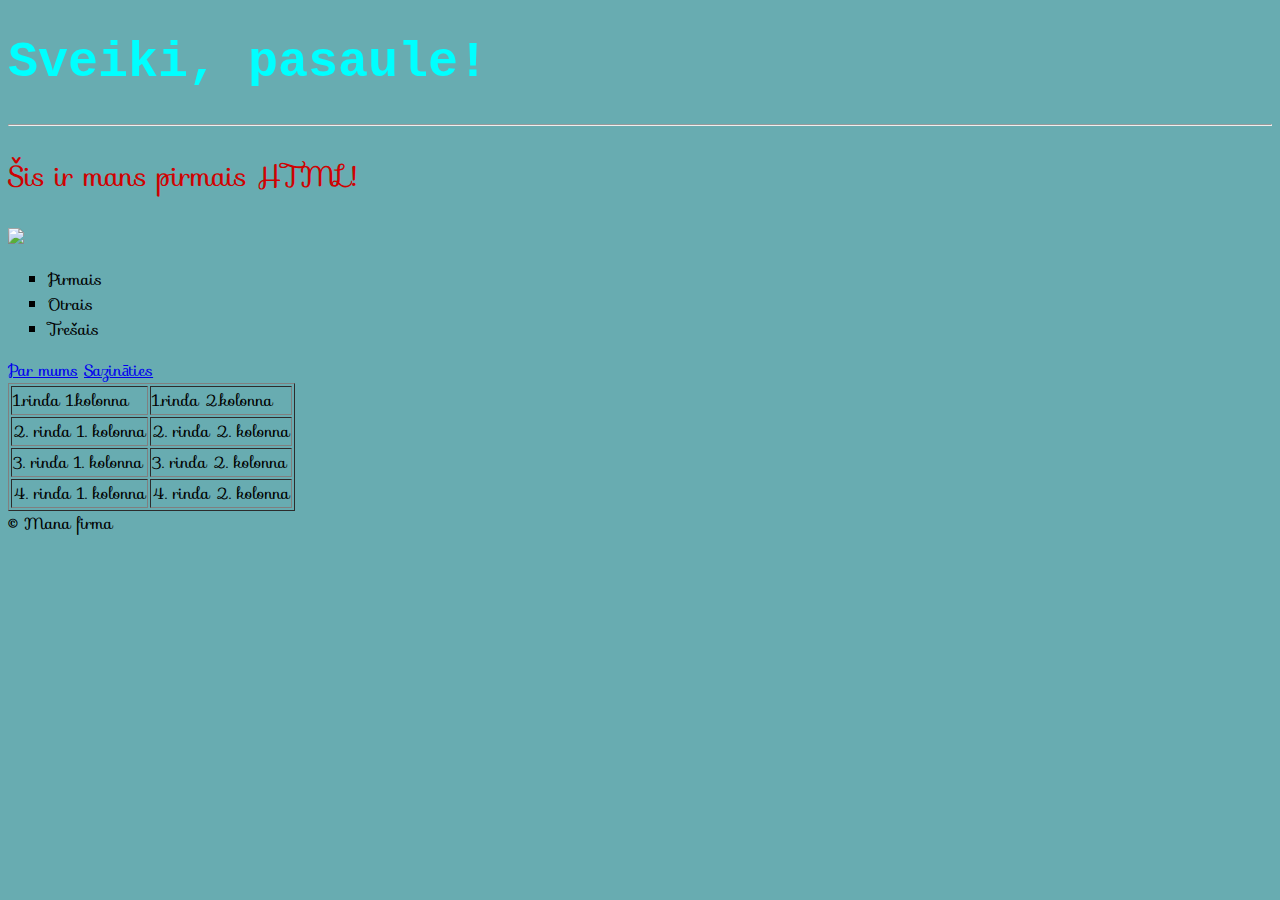
==== index.html @ 45c7d0db "Initial commit" ====
<!DOCTYPE html>
<html>

<head>
  <meta charset="utf-8">
  <meta name="viewport" content="width=device-width">
  <title>replit</title>
  <link href="style.css" rel="stylesheet" type="text/css" />
  <link rel="stylesheet" href="https://fonts.googleapis.com/css?family=Sofia"> <!--linka uz google fontu...man neaizgāja-->
  
</head>

<body>
  <header> <!-- galvene -->
  <h1>Sveiki, pasaule!</h1>
  </header>
  <hr>
  <main><!-- saturs jeb bodt,skelets -->
    
  <section id="saturs"><!-- sekcijas identificēšana???????? -->
  <p>Šis ir mans pirmais HTML!</p>
  <img src="bilde.jpg" width="200px">
  <br>
  <ul type="square">
    <li>Pirmais</li>
    <li>Otrais</li>
    <li>Trešais</li>
  </ul>
  <a href="par_mums.html">Par mums</a>
  <a href="kontakti.html">Sazināties</a>
  </section>
    
  <section id="tabula"><!-- sekcijas identificēšana???????? -->
  <table border="1">
    <tr>
      <td>1.rinda 1.kolonna</td>
      <td>1.rinda 2.kolonna</td>
    </tr>
    <tr>
      <td>2. rinda 1. kolonna</td>
      <td>2. rinda 2. kolonna</td>
    </tr>
    <tr>
      <td>3. rinda 1. kolonna</td>
      <td>3. rinda 2. kolonna</td>
    </tr>
    <tr>
      <td>4. rinda 1. kolonna</td>
      <td>4. rinda 2. kolonna</td>
    </tr>
  </table>
  </section>
  </main>
  <footer>&copy; Mana firma</footer><!--kājene -->
  <script src="script.js"></script>
</body>

</html>
---- style.css ----
html {
  height: 100%;
  width: 100%;
}

body {
  background-color: #68acb1;
  font-family: "Sofia";
}

/* komentārs css fona krāsa*/
/*selektors*/
h1 {
  color: aqua;
  /*krāsa*/
  font-family: 'Courier New', Courier, monospace;
  font-size: 50px;
  /*izmērs*/
}

p {
  color: #cf0202;
  /*rindkopas krāsa*/
  font-size: 28px;
}
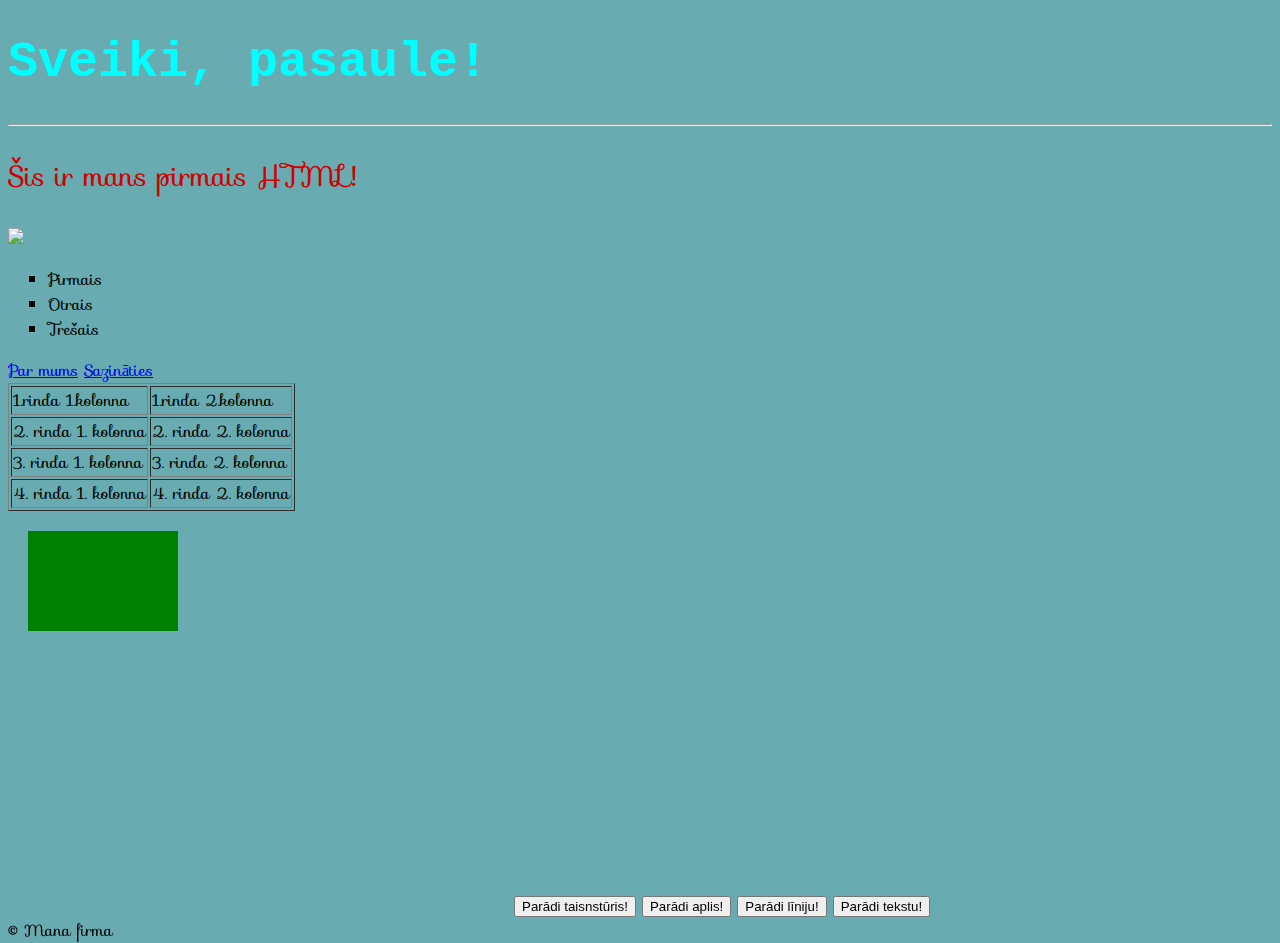
==== commit 1e178e63: "Canva un JS funkcijas" ====
--- a/index.html
+++ b/index.html
@@ -50,6 +50,13 @@
     </tr>
   </table>
   </section>
+    <section id="canva"> <!--canvas sekcija lai varetu zimet-->
+<canvas id="zimejums" width="500" height="400"></canvas>
+      <button onclick="taisnstūris()">Parādi taisnstūris!</button>
+      <button onclick="aplis()">Parādi aplis!</button>
+       <button onclick="līnija()">Parādi līniju!</button>
+      <button onclick="teksts()">Parādi tekstu!</button>
+    </section>
   </main>
   <footer>&copy; Mana firma</footer><!--kājene -->
   <script src="script.js"></script>
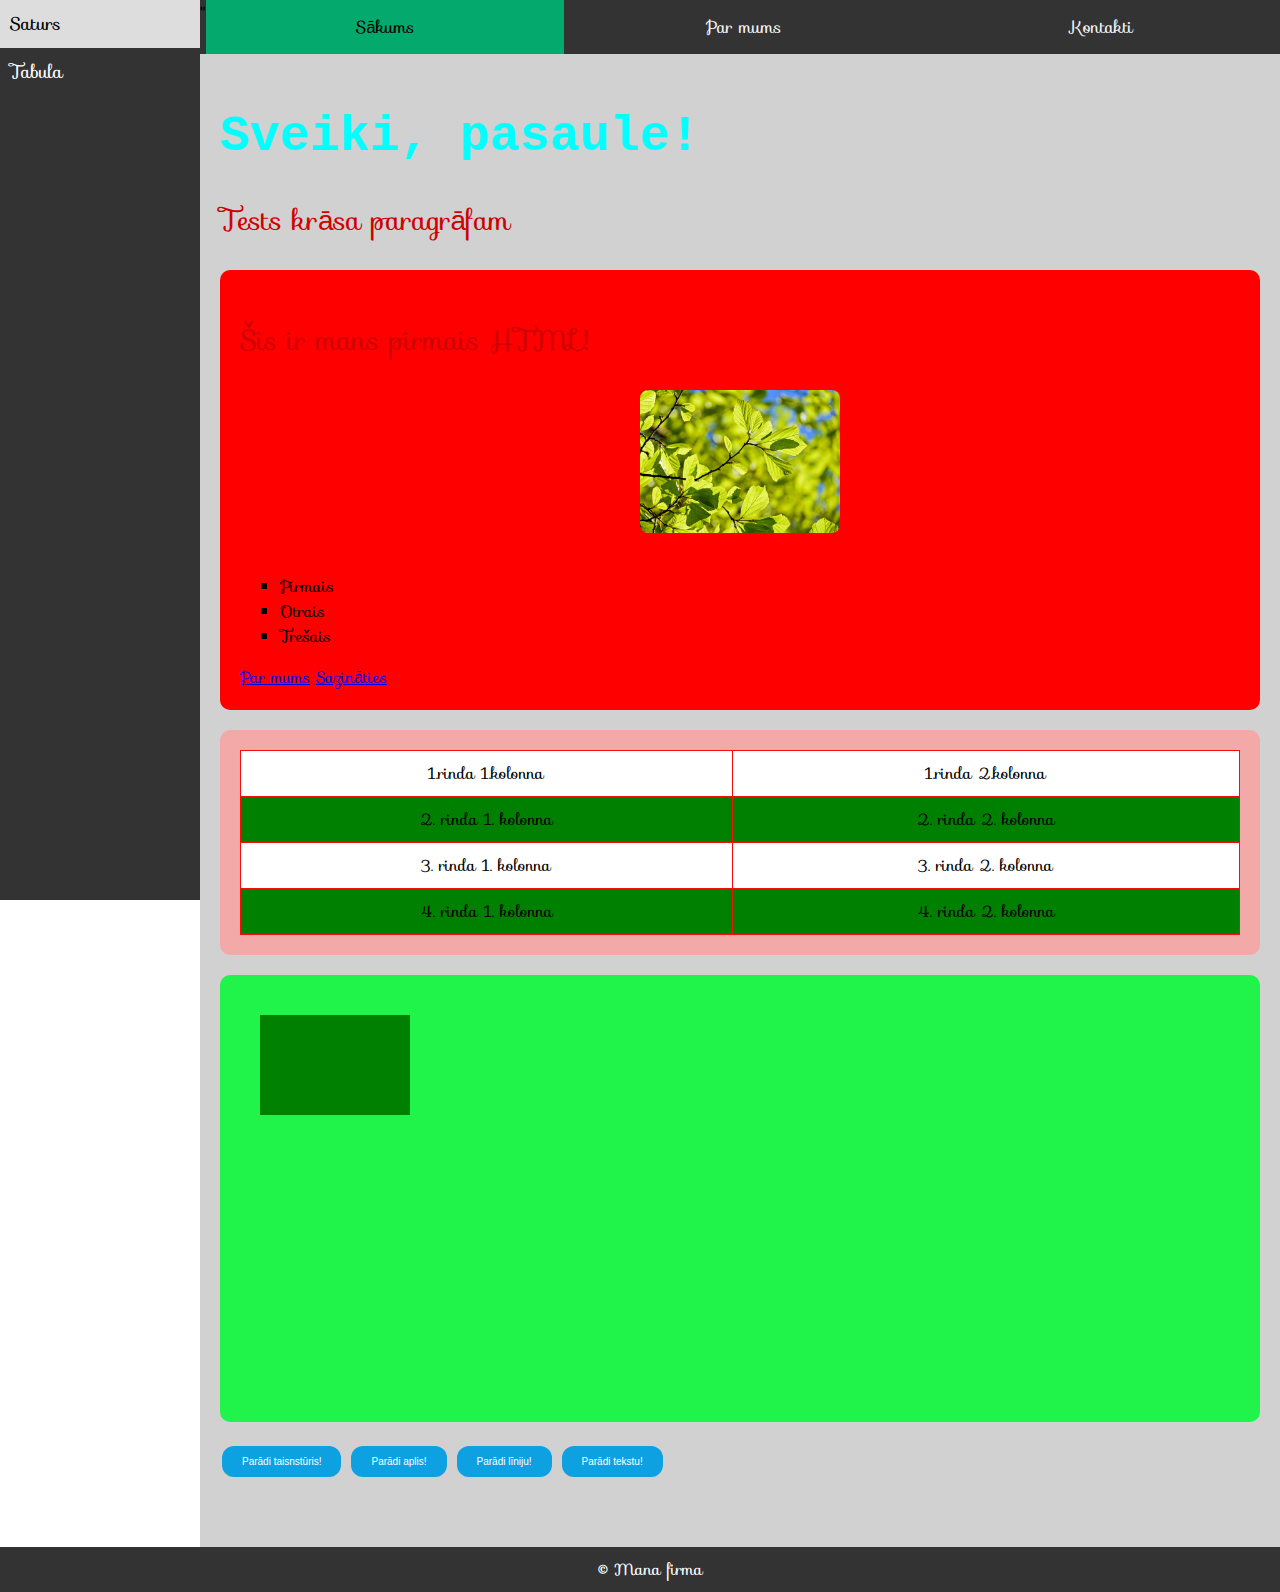
==== commit 59f9ce85: "Stilizēta lapa" ====
--- a/index.html
+++ b/index.html
@@ -12,14 +12,23 @@
 
 <body>
   <header> <!-- galvene -->
-  <h1>Sveiki, pasaule!</h1>
+        <nav class="topnav">" <!--navigācija klasei-->
+          <a href="index.html" class="active">Sākums</a> <!-- class active =paredzu ka tur būs cita fona klāsa, lai viņš atšķirtos no citiem= -->
+          <a href="par_mums.html">Par mums</a>
+          <a href="kontakti.html">Kontakti</a>
+        </nav>  
+  
   </header>
-  <hr>
+       <aside class="sidebar"> <!--iekšējā atsauce no sekcijas līdz sekcijai = sāanu josla-->
+         <a href="#saturs">Saturs</a> <!--slidbar opcija-->
+         <A href="#tabula">Tabula</a>
+         </aside>
   <main><!-- saturs jeb bodt,skelets -->
-    
+    <h1>Sveiki, pasaule!</h1>
+    <p>Tests krāsa paragrāfam</p>
   <section id="saturs"><!-- sekcijas identificēšana???????? -->
   <p>Šis ir mans pirmais HTML!</p>
-  <img src="bilde.jpg" width="200px">
+  <img src="oak.jpg" width="200px">
   <br>
   <ul type="square">
     <li>Pirmais</li>
@@ -52,11 +61,12 @@
   </section>
     <section id="canva"> <!--canvas sekcija lai varetu zimet-->
 <canvas id="zimejums" width="500" height="400"></canvas>
-      <button onclick="taisnstūris()">Parādi taisnstūris!</button>
-      <button onclick="aplis()">Parādi aplis!</button>
-       <button onclick="līnija()">Parādi līniju!</button>
-      <button onclick="teksts()">Parādi tekstu!</button>
+     
     </section>
+    <button onclick="taisnstūris()">Parādi taisnstūris!</button>
+    <button onclick="aplis()">Parādi aplis!</button>
+     <button onclick="līnija()">Parādi līniju!</button>
+    <button onclick="teksts()">Parādi tekstu!</button>
   </main>
   <footer>&copy; Mana firma</footer><!--kājene -->
   <script src="script.js"></script>
--- a/style.css
+++ b/style.css
@@ -1,12 +1,101 @@
-html {
+html, body {
   height: 100%;
   width: 100%;
+  margin: 0;
+  padding: 0;
+  width: 100%;
+  font-family: "Sofia", sans-serif;";
+  background-color: #ea8a8a; 
 }
 
-body {
-  background-color: #68acb1;
-  font-family: "Sofia";
+
+.topnav {  /*.topnav atsauce uz klasi*/
+  overflow: hidden; /*paslēps pārlieku lielo informāciju*/
+  background-color: #333; /*fona krāsa*/
+  margin-top: 0px;
+  display: flex;   /*izkārtojuma veids konteineriem 17-18 rinda*/
+  justify-content: space-around;
+  margin-left: 200px;/*sāna joslas platums*/
 }
+
+.topnav a {
+  flex: 1; /*teksts izkārtojas vienādi*/
+  display: flex;
+  justify-content: center;
+  align-items: center; /*a vērtības iecentrēt lodziņā*/
+  float: left; /*novietojums*/
+  color: #f2f2f2; /*krāsa*/
+  text-align: center; /*centrēšana*/
+  padding: 14px 16px; /*pogas platums augstums*/
+  text-decoration: none; /*noņem pasvītrojumu*/
+  font-size: 17px; /*fonta izmērs*/ 
+}
+
+.topnav a:hover { /*navigācijas klases selektors, kad kursors uz pogas parādās kādas izmaiņās uzliekam kursoru*/
+  background-color: #ddd; /*fona krāsa*/
+color: black; 
+}  
+
+.topnav a.active { /*navigācijas klases selektors, kad uzspiests*/
+background-color: #04AA6D; /*fona krāsa*/;
+color: black;
+}
+
+.sidebar { /*sāna josla*/
+height: 100%;
+  width: 200px;
+  position: fixed;
+  top: 0;
+  left: 0;
+  background-color: #333; 
+}
+.sidebar a { /*sāna joslas opcijas uzliekot kursoru*/
+padding: 10px;
+  text-decoration: none; /*noņemt pasvītrojumu*/
+font-size: 18px;
+  color: white;
+  display: block; /*blokos katru savā rindā sākums un tabula*/
+}
+
+.sidebar a:hover  {
+background-color: #ddd;
+  color: black;
+}
+main {/*tipveida selektors main un footer viss galvenais saturs pabīdas par 200px un atkāpe 20px*/
+margin-left: 200px;
+padding: 20px;
+  background-color: #d1d1d1;;
+  } 
+footer {
+background-color: #333;
+color: white;
+  text-align: center;
+  padding: 10px;
+  position: flixed;
+  bottom: 0;
+  width: 100%; /*paņem atlikušo platumu*/
+}
+
+button {
+background-color: #0ea1e1;
+color: white;
+ border: none; 
+  padding: 10px 20px; /*vienādas atstarpes*/
+  text-align: center;
+  text-decoration: none; /*nav pasvītrojums vai kāds stils*/
+  display: inline-block; /*novietojums*/
+  cursor: pointer; /*pirkstiņš uzliekot virsū*/
+  font-size: 10px;
+  margin: 4px 2px;
+  margin-bottom: 50px;
+  transition: background-color 0.3s ease; /*pārvietojums*/
+  border-radius: 12px;
+}
+  button:hover { /*kad uzliek kursoru uz pogas*/
+background-color: #6fc7ec;
+    color: #cd5656;
+  }
+
 
 /* komentārs css fona krāsa*/
 /*selektors*/
@@ -22,4 +111,50 @@
   color: #cf0202;
   /*rindkopas krāsa*/
   font-size: 28px;
+}
+
+#saturs { /*uz id atsaucas #nosaukums*/
+background-color: red;
+  padding: 20px;
+  border-radius: 10px;
+  margin-bottom: 20px;  
+}  
+
+#saturs p {
+color: yellow
+  font-size: 30px;
+}
+
+#saturs img {
+display: block;
+  border-radius: 8px;
+  margin: 0 auto; 
+}
+
+#tabula {
+background-color: #f4a9a9;
+  padding: 20px;
+  border-radius: 10px;
+  margin-bottom: 20px;
+}
+#canva {
+  background-color: #20f34a;
+  padding: 20px;
+  border-radius: 10px;
+  margin-bottom: 20px;
+}
+
+#tabula table {
+  width: 100%;
+  border-collapse: collapse; /* apmales veids, lai 1 līnija*/
+  background-color: white;
+}
+#tabula td { /*tabulas kolonnas*/
+padding: 10px;
+  border: 1px solid #f80d0d;
+  text-align: center;
+}
+
+#tabula tr:nth-child(even){ /*nepāra rindas izkrāso #tabula tr:nth-child(1) tikai 1 kolonnu #tabula tr:nth-child(2) 2rinda*/
+background-color: green;
 }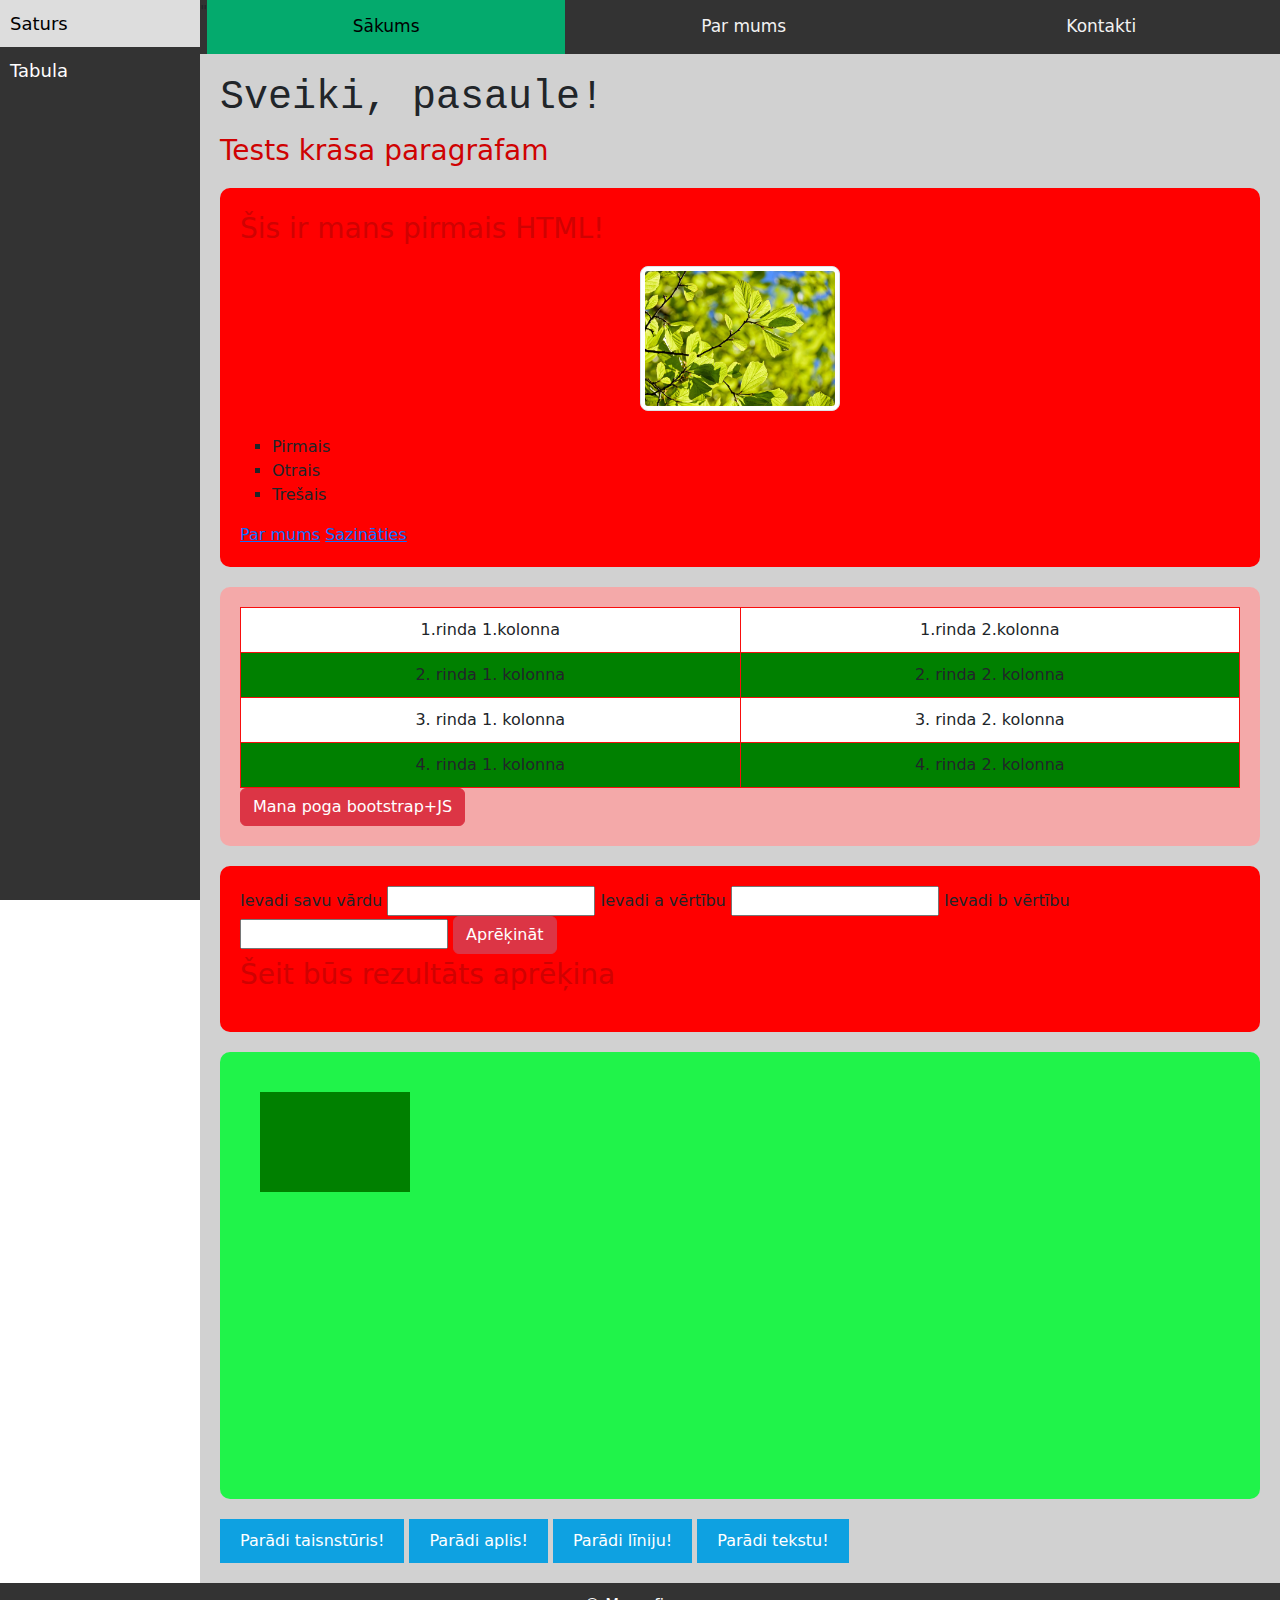
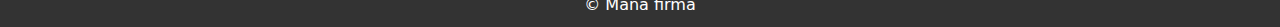
==== commit da6f7d7d: "Js aprēķini ar ievadlaukiem un izvadlauks ar apvienotajām atbildēm" ====
--- a/index.html
+++ b/index.html
@@ -6,7 +6,8 @@
   <meta name="viewport" content="width=device-width">
   <title>replit</title>
   <link href="style.css" rel="stylesheet" type="text/css" />
-  <link rel="stylesheet" href="https://fonts.googleapis.com/css?family=Sofia"> <!--linka uz google fontu...man neaizgāja-->
+  <link rel="stylesheet" href="https://fonts.googleapis.com/css?family=Sofia"> <!--linka uz google fontu...-->
+  <link href="https://cdn.jsdelivr.net/npm/bootstrap@5.3.3/dist/css/bootstrap.min.css" rel="stylesheet" integrity="sha384-QWTKZyjpPEjISv5WaRU9OFeRpok6YctnYmDr5pNlyT2bRjXh0JMhjY6hW+ALEwIH" crossorigin="anonymous"> <!--lai iekļautu ārējo css no bootstrap un viņu pievieno head, izmantojot bootsrap dokumentāciju, varam apstrādāt konkrētus html dizaina tagus-->
   
 </head>
 
@@ -28,7 +29,7 @@
     <p>Tests krāsa paragrāfam</p>
   <section id="saturs"><!-- sekcijas identificēšana???????? -->
   <p>Šis ir mans pirmais HTML!</p>
-  <img src="oak.jpg" width="200px">
+  <img src="oak.jpg" class="img-thumbnail" alt="Cinque Terre"width="200px">
   <br>
   <ul type="square">
     <li>Pirmais</li>
@@ -58,7 +59,22 @@
       <td>4. rinda 2. kolonna</td>
     </tr>
   </table>
+    <button type="button" class="btn btn-danger" onclick="aprekins()">Mana poga bootstrap+JS</button><!--liste ar bootstrap un JS consule-->
   </section>
+    
+    <section id="saturs"> <!--Pogas sasaiste ar JS aprēķiniem ar jau esošu ID-->
+      <label for="a">Ievadi savu vārdu</label>
+      <input type="text" id="vards" name ="vards">
+      <label for="a">Ievadi a vērtību</label>
+      <input type="number" id="a">
+      <label for="b">Ievadi b vērtību</label>
+      <input type="number" id="b">
+      <button type="button" class="btn btn-danger" onclick="aprekins()">Aprēķināt</button><!--liste ar bootstrap un JS-->
+      <p id="rezultats">Šeit būs rezultāts aprēķina</p>
+      
+      
+    </section>
+    
     <section id="canva"> <!--canvas sekcija lai varetu zimet-->
 <canvas id="zimejums" width="500" height="400"></canvas>
      
--- a/style.css
+++ b/style.css
@@ -155,6 +155,6 @@
   text-align: center;
 }
 
-#tabula tr:nth-child(even){ /*nepāra rindas izkrāso #tabula tr:nth-child(1) tikai 1 kolonnu #tabula tr:nth-child(2) 2rinda*/
+#tabula tr:nth-child(even){ /*nepāra rindas izkrāso #tabula tr:nth-child(1) tikai 1 kolonnu #tabula tr:nth-child(2) 2rinda odd(nepāra)*/
 background-color: green;
 }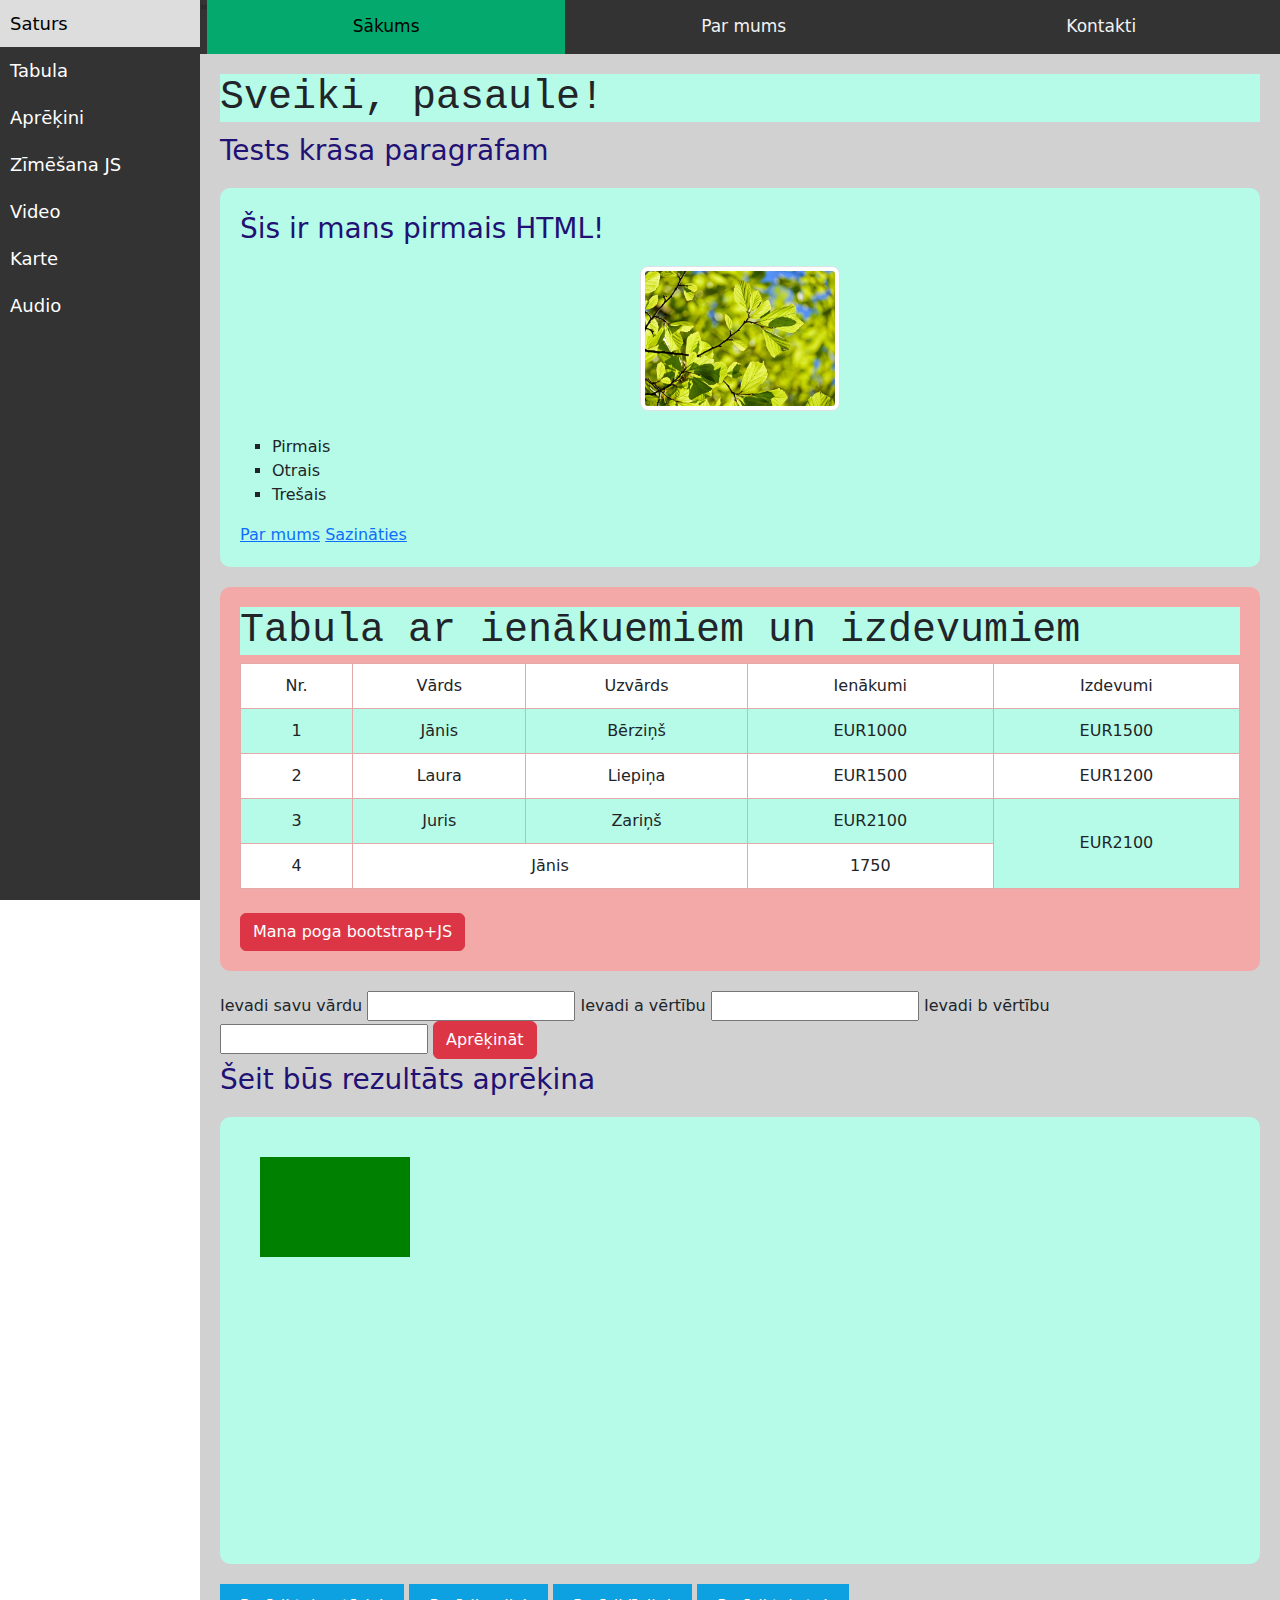
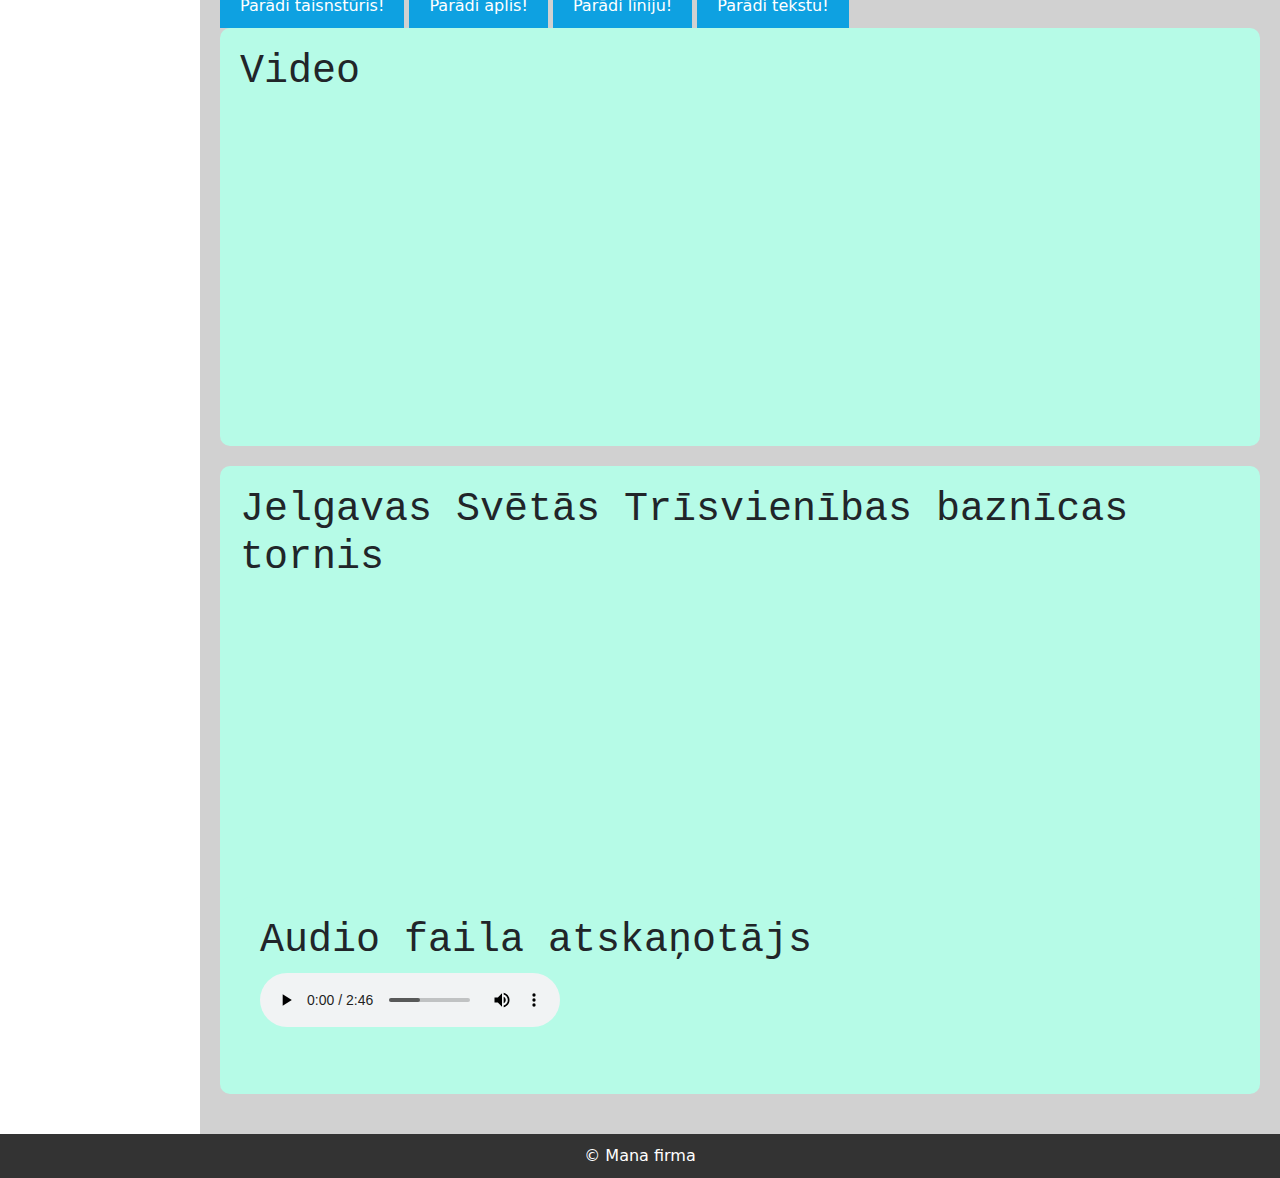
==== commit 47a91b9b: "Video, tabulas papildināšana, kartes ievietošana, audio atskanotājs, navigācijas pogu papildināšana" ====
--- a/index.html
+++ b/index.html
@@ -23,6 +23,11 @@
        <aside class="sidebar"> <!--iekšējā atsauce no sekcijas līdz sekcijai = sāanu josla-->
          <a href="#saturs">Saturs</a> <!--slidbar opcija-->
          <A href="#tabula">Tabula</a>
+         <A href="#aprekini">Aprēķini</a>
+         <A href="#zimejums">Zīmēšana JS</a>
+          <A href="#video">Video</a>
+         <A href="#karte">Karte</a>
+         <A href="#audio">Audio</a>
          </aside>
   <main><!-- saturs jeb bodt,skelets -->
     <h1>Sveiki, pasaule!</h1>
@@ -41,28 +46,48 @@
   </section>
     
   <section id="tabula"><!-- sekcijas identificēšana???????? -->
-  <table border="1">
+  <h1>Tabula ar ienākuemiem un izdevumiem</h1>
+    <table border="1">
     <tr>
-      <td>1.rinda 1.kolonna</td>
-      <td>1.rinda 2.kolonna</td>
+      <td>Nr.</td>
+      <td>Vārds</td>
+      <td>Uzvārds</td>
+      <td>Ienākumi</td>
+      <td>Izdevumi</td>
     </tr>
     <tr>
-      <td>2. rinda 1. kolonna</td>
-      <td>2. rinda 2. kolonna</td>
+      <td>1</td>
+      <td>Jānis</td>
+      <td>Bērziņš</td>
+      <td>EUR1000</td>
+      <td>EUR1500</td>
     </tr>
     <tr>
-      <td>3. rinda 1. kolonna</td>
-      <td>3. rinda 2. kolonna</td>
+      <td>2</td>
+      <td>Laura</td>
+      <td>Liepiņa</td>
+      <td>EUR1500</td>
+      <td>EUR1200</td>
     </tr>
     <tr>
-      <td>4. rinda 1. kolonna</td>
-      <td>4. rinda 2. kolonna</td>
+      <td>3</td>
+      <td>Juris</td>
+      <td>Zariņš</td>
+      <td>EUR2100</td>
+      <td rowspan="2">EUR2100</td>
     </tr>
+      <tr>
+        <td>4</td>
+        <td colspan="2">Jānis</td>
+        <td>1750</td>
+        
+      </tr>
   </table>
+    <br>
     <button type="button" class="btn btn-danger" onclick="aprekins()">Mana poga bootstrap+JS</button><!--liste ar bootstrap un JS consule-->
   </section>
     
-    <section id="saturs"> <!--Pogas sasaiste ar JS aprēķiniem ar jau esošu ID-->
+    <section id="aprekini"> <!--Pogas sasaiste ar JS aprēķiniem ar jau esošu ID-->
       <label for="a">Ievadi savu vārdu</label>
       <input type="text" id="vards" name ="vards">
       <label for="a">Ievadi a vērtību</label>
@@ -79,10 +104,26 @@
 <canvas id="zimejums" width="500" height="400"></canvas>
      
     </section>
-    <button onclick="taisnstūris()">Parādi taisnstūris!</button>
-    <button onclick="aplis()">Parādi aplis!</button>
-     <button onclick="līnija()">Parādi līniju!</button>
-    <button onclick="teksts()">Parādi tekstu!</button>
+        <button onclick="taisnstūris()">Parādi taisnstūris!</button>
+        <button onclick="aplis()">Parādi aplis!</button>
+         <button onclick="līnija()">Parādi līniju!</button>
+        <button onclick="teksts()">Parādi tekstu!</button>
+    
+    <section id="video"width="500" height="400"> <!--video sekcija ar platumu 500 un augstumu 400-->
+      <h1>Video</h1>
+      <iframe width="430" height="315" src="https://www.youtube.com/embed/DbMMXh95-RY?si=b5jYF2SYEFXvDWtt" title="YouTube video player" frameborder="0" allow="accelerometer; autoplay; clipboard-write; encrypted-media; gyroscope; picture-in-picture; web-share" referrerpolicy="strict-origin-when-cross-origin" allowfullscreen></iframe>
+    </section>
+    <section id="karte"width="500" height="400"> <!--kartes <sekcij-->
+      <h1>Jelgavas Svētās Trīsvienības baznīcas tornis</h1>
+      <iframe src="https://www.google.com/maps/embed?pb=!1m18!1m12!1m3!1d2193.270973466069!2d23.726394411549425!3d56.65239957331964!2m3!1f0!2f0!3f0!3m2!1i1024!2i768!4f13.1!3m3!1m2!1s0x46ef254515871151%3A0x141aa2ac393acae8!2sJelgava%20St.%20Trinity%20Church%20Tower!5e0!3m2!1sen!2slv!4v1718645325836!5m2!1sen!2slv" width="400" height="300" style="border:0;" allowfullscreen="" loading="lazy" referrerpolicy="no-referrer-when-downgrade"></iframe>
+      <section id="audio"width="100" height="100"> <!--audio faila atskaņotājs <sekcij-->
+        <H1>Audio faila atskaņotājs</H1>
+        <audio controls>
+          <source src="good.m4a" type="audio/ogg">
+          <source src="good.m4a" type="audio/mpeg">
+        Your browser does not support the audio element.
+        </audio>
+        </section>
   </main>
   <footer>&copy; Mana firma</footer><!--kājene -->
   <script src="script.js"></script>
--- a/style.css
+++ b/style.css
@@ -99,22 +99,22 @@
 
 /* komentārs css fona krāsa*/
 /*selektors*/
-h1 {
-  color: aqua;
-  /*krāsa*/
+h1 { 
+  background-color: #b6fbe7;
   font-family: 'Courier New', Courier, monospace;
   font-size: 50px;
+  font-weight: bold; /*neiet*/
   /*izmērs*/
 }
 
 p {
-  color: #cf0202;
+  color: #211174;
   /*rindkopas krāsa*/
   font-size: 28px;
 }
 
 #saturs { /*uz id atsaucas #nosaukums*/
-background-color: red;
+background-color: #b6fbe7;
   padding: 20px;
   border-radius: 10px;
   margin-bottom: 20px;  
@@ -138,7 +138,7 @@
   margin-bottom: 20px;
 }
 #canva {
-  background-color: #20f34a;
+  background-color: #b6fbe7;
   padding: 20px;
   border-radius: 10px;
   margin-bottom: 20px;
@@ -151,10 +151,29 @@
 }
 #tabula td { /*tabulas kolonnas*/
 padding: 10px;
-  border: 1px solid #f80d0d;
+  border: 1px solid #e5a9a9;
   text-align: center;
 }
 
 #tabula tr:nth-child(even){ /*nepāra rindas izkrāso #tabula tr:nth-child(1) tikai 1 kolonnu #tabula tr:nth-child(2) 2rinda odd(nepāra)*/
-background-color: green;
+background-color: #b6fbe7;
+}
+
+#video { /*uz id atsaucas #nosaukums*/
+background-color: #b6fbe7;
+  padding: 20px;
+  border-radius: 10px;
+  margin-bottom: 20px;
+}
+#karte { /*uz id atsaucas #nosaukums*/
+  background-color: #b6fbe7;
+    padding: 20px;
+    border-radius: 10px;
+    margin-bottom: 20px;
+}
+#audio { /*uz id atsaucas #nosaukums*/
+  background-color: #b6fbe7;
+    padding: 20px;
+    border-radius: 10px;
+    margin-bottom: 20px;
 }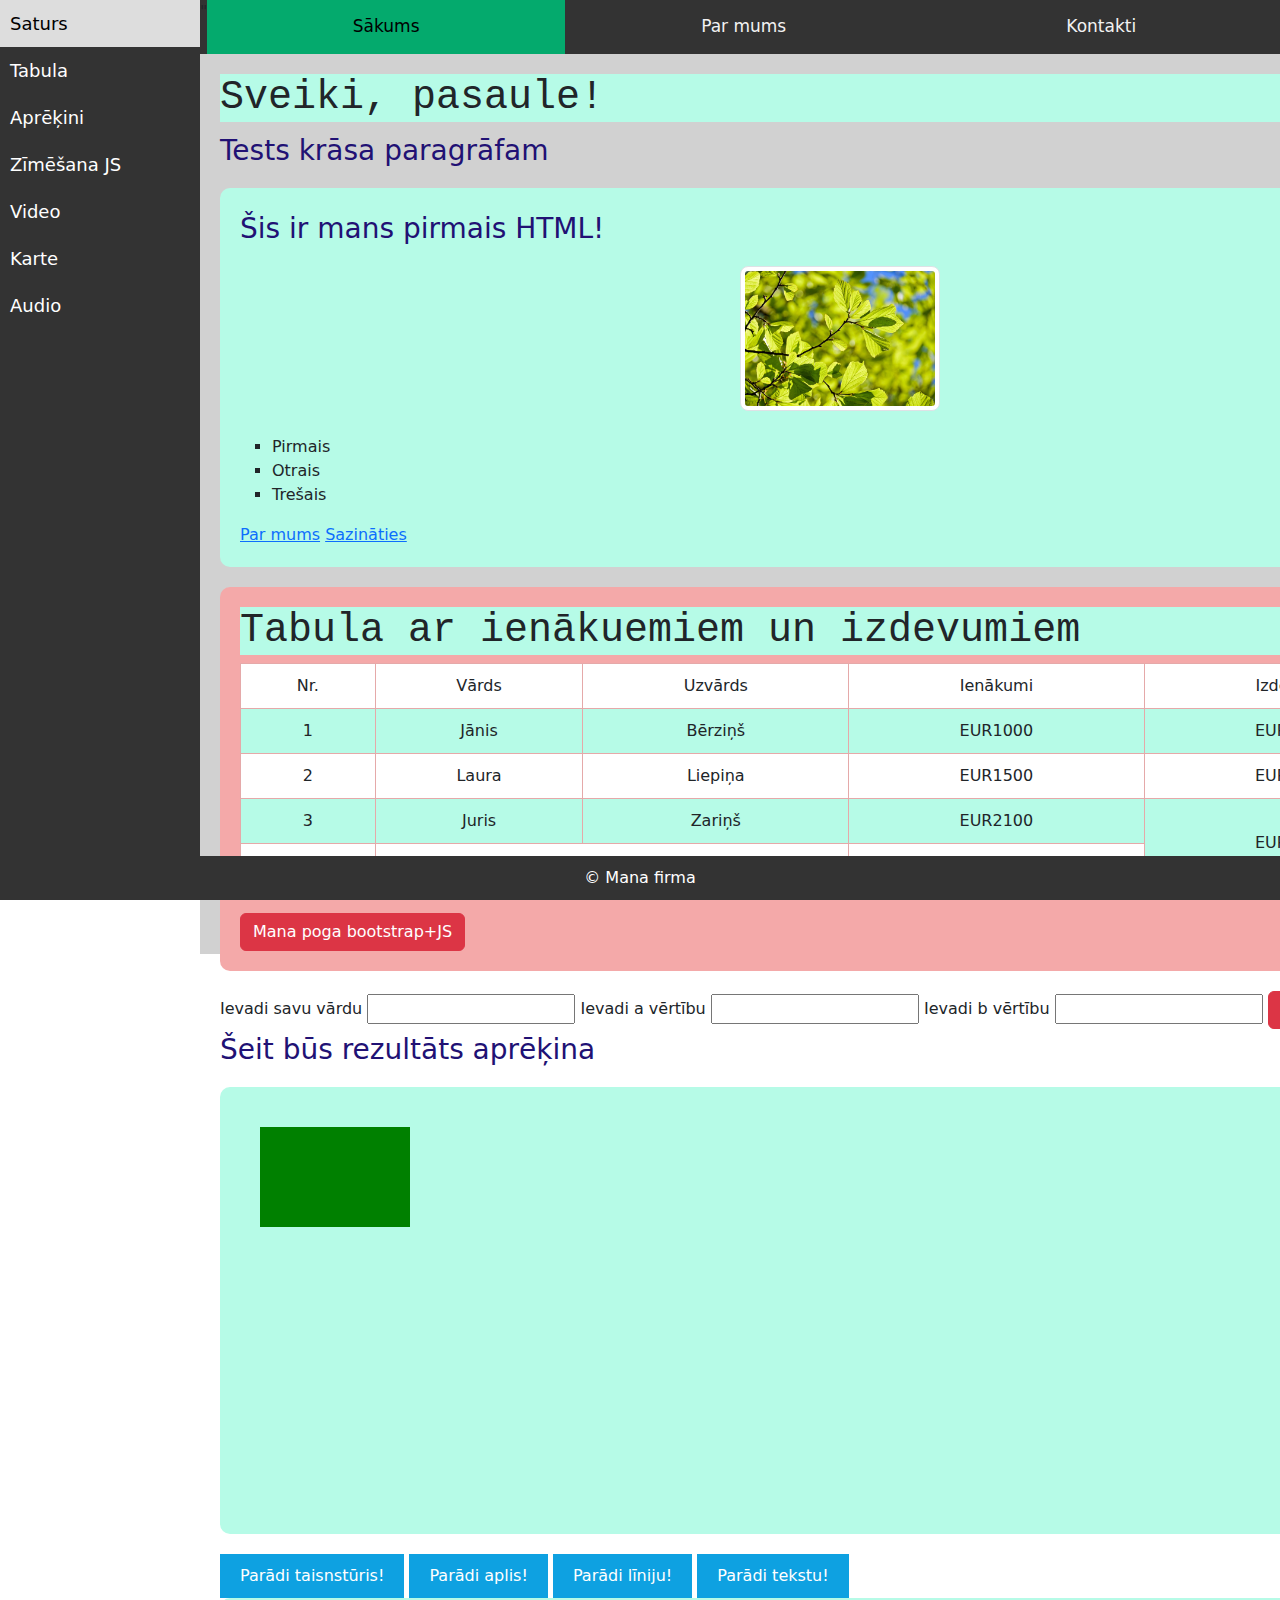
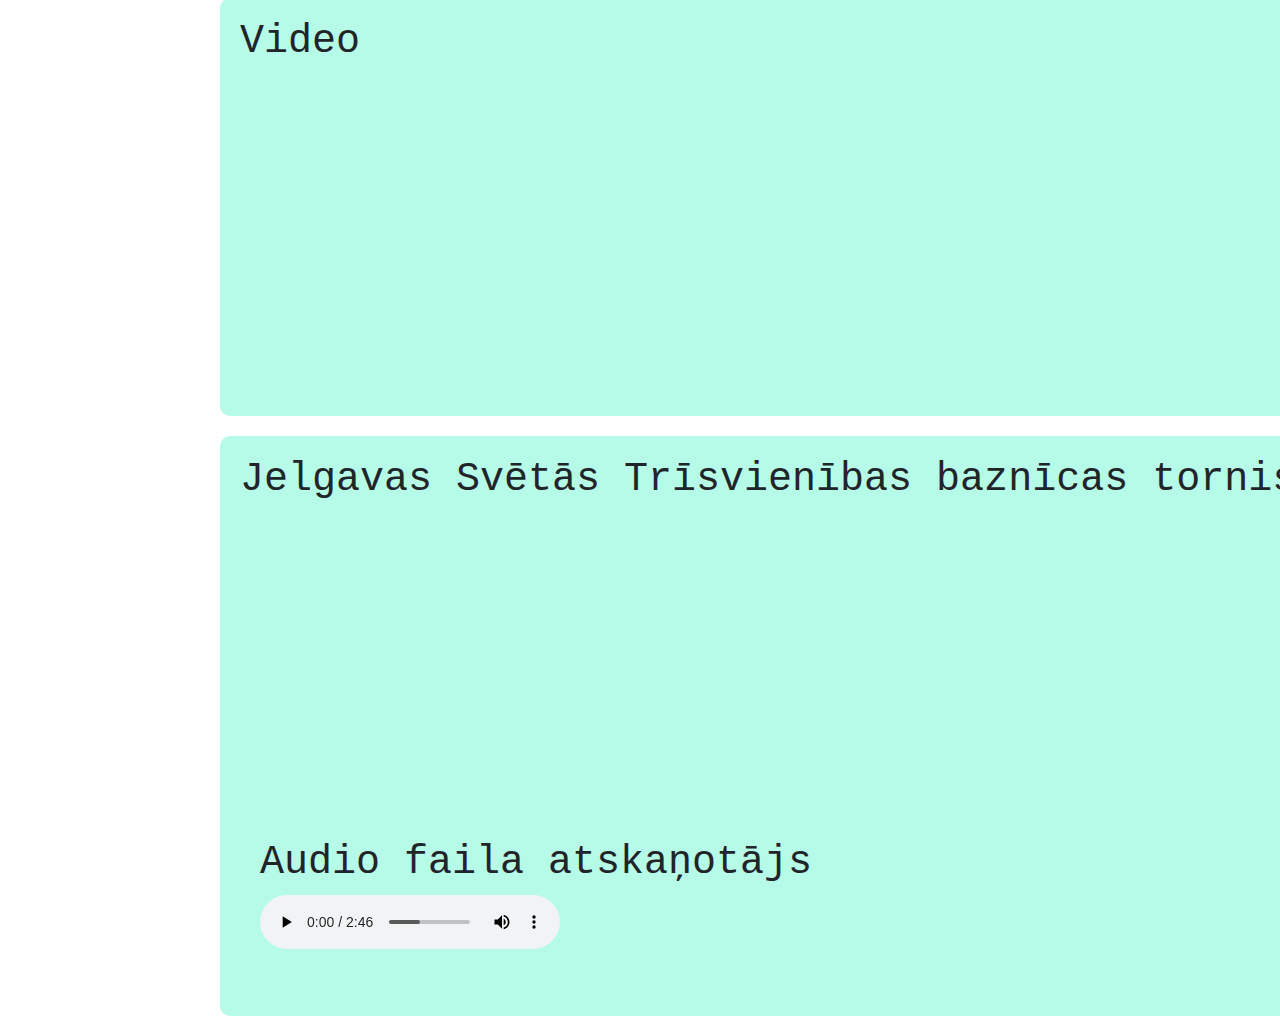
==== commit c340e403: "7.nodarbība JS apstrāde ar ievadlaukiem" ====
--- a/index.html
+++ b/index.html
@@ -15,8 +15,8 @@
   <header> <!-- galvene -->
         <nav class="topnav">" <!--navigācija klasei-->
           <a href="index.html" class="active">Sākums</a> <!-- class active =paredzu ka tur būs cita fona klāsa, lai viņš atšķirtos no citiem= -->
-          <a href="par_mums.html">Par mums</a>
-          <a href="kontakti.html">Kontakti</a>
+          <a href="par_mums.html" onclick="atjaunotIetvaru(this); return false;">Par mums</a>
+          <a href="kontakti.html" onclick="atjaunotIetvaru(this); return false;">Kontakti</a>
         </nav>  
   
   </header>
@@ -29,7 +29,7 @@
          <A href="#karte">Karte</a>
          <A href="#audio">Audio</a>
          </aside>
-  <main><!-- saturs jeb bodt,skelets -->
+  <main id="lapas_saturs"><!--main id lapas saturs lai citā lpp varētu saturu nomainīt saturs jeb bodt,skelets -->
     <h1>Sveiki, pasaule!</h1>
     <p>Tests krāsa paragrāfam</p>
   <section id="saturs"><!-- sekcijas identificēšana???????? -->
--- a/style.css
+++ b/style.css
@@ -1,109 +1,148 @@
-html, body {
+html,
+body {
   height: 100%;
   width: 100%;
   margin: 0;
   padding: 0;
   width: 100%;
-  font-family: "Sofia", sans-serif;";
-  background-color: #ea8a8a; 
-}
-
-
-.topnav {  /*.topnav atsauce uz klasi*/
-  overflow: hidden; /*paslēps pārlieku lielo informāciju*/
-  background-color: #333; /*fona krāsa*/
+  font-family: "Sofia", sans-serif;
+  ";
+ background-color: #ea8a8a;
+}
+
+
+.topnav {
+  /*.topnav atsauce uz klasi*/
+  overflow: hidden;
+  /*paslēps pārlieku lielo informāciju*/
+  background-color: #333;
+  /*fona krāsa*/
   margin-top: 0px;
-  display: flex;   /*izkārtojuma veids konteineriem 17-18 rinda*/
+  display: flex;
+  /*izkārtojuma veids konteineriem 17-18 rinda*/
   justify-content: space-around;
-  margin-left: 200px;/*sāna joslas platums*/
+  margin-left: 200px;
+  /*sāna joslas platums*/
 }
 
 .topnav a {
-  flex: 1; /*teksts izkārtojas vienādi*/
+  flex: 1;
+  /*teksts izkārtojas vienādi*/
   display: flex;
   justify-content: center;
-  align-items: center; /*a vērtības iecentrēt lodziņā*/
-  float: left; /*novietojums*/
-  color: #f2f2f2; /*krāsa*/
-  text-align: center; /*centrēšana*/
-  padding: 14px 16px; /*pogas platums augstums*/
-  text-decoration: none; /*noņem pasvītrojumu*/
-  font-size: 17px; /*fonta izmērs*/ 
-}
-
-.topnav a:hover { /*navigācijas klases selektors, kad kursors uz pogas parādās kādas izmaiņās uzliekam kursoru*/
-  background-color: #ddd; /*fona krāsa*/
-color: black; 
-}  
-
-.topnav a.active { /*navigācijas klases selektors, kad uzspiests*/
-background-color: #04AA6D; /*fona krāsa*/;
-color: black;
-}
-
-.sidebar { /*sāna josla*/
-height: 100%;
+  align-items: center;
+  /*a vērtības iecentrēt lodziņā*/
+  float: left;
+  /*novietojums*/
+  color: #f2f2f2;
+  /*krāsa*/
+  text-align: center;
+  /*centrēšana*/
+  padding: 14px 16px;
+  /*pogas platums augstums*/
+  text-decoration: none;
+  /*noņem pasvītrojumu*/
+  font-size: 17px;
+  /*fonta izmērs*/
+}
+
+.topnav a:hover {
+  /*navigācijas klases selektors, kad kursors uz pogas parādās kādas izmaiņās uzliekam kursoru*/
+  background-color: #ddd;
+  /*fona krāsa*/
+  color: black;
+}
+
+.topnav a.active {
+  /*navigācijas klases selektors, kad uzspiests*/
+  background-color: #04AA6D;
+  /*fona krāsa*/
+  ;
+  color: black;
+}
+
+.sidebar {
+  /*sāna josla*/
+  height: 100%;
   width: 200px;
   position: fixed;
   top: 0;
   left: 0;
-  background-color: #333; 
-}
-.sidebar a { /*sāna joslas opcijas uzliekot kursoru*/
-padding: 10px;
-  text-decoration: none; /*noņemt pasvītrojumu*/
-font-size: 18px;
+  background-color: #333;
+}
+
+.sidebar a {
+  /*sāna joslas opcijas uzliekot kursoru*/
+  padding: 10px;
+  text-decoration: none;
+  /*noņemt pasvītrojumu*/
+  font-size: 18px;
   color: white;
-  display: block; /*blokos katru savā rindā sākums un tabula*/
-}
-
-.sidebar a:hover  {
-background-color: #ddd;
+  display: block;
+  /*blokos katru savā rindā sākums un tabula*/
+}
+
+.sidebar a:hover {
+  background-color: #ddd;
   color: black;
 }
-main {/*tipveida selektors main un footer viss galvenais saturs pabīdas par 200px un atkāpe 20px*/
-margin-left: 200px;
-padding: 20px;
-  background-color: #d1d1d1;;
-  } 
+
+main {
+  /*tipveida selektors main un footer viss galvenais saturs pabīdas par 200px un atkāpe 20px*/
+  margin-left: 200px;
+  padding: 20px;
+  background-color: #d1d1d1;
+  ;
+}
+
 footer {
-background-color: #333;
-color: white;
+  background-color: #333;
+  color: white;
   text-align: center;
   padding: 10px;
   position: flixed;
   bottom: 0;
-  width: 100%; /*paņem atlikušo platumu*/
+  width: 100%;
+  position: fixed; /*footer fiksēšana lapās*/
+  /*paņem atlikušo platumu*/
 }
 
 button {
-background-color: #0ea1e1;
-color: white;
- border: none; 
-  padding: 10px 20px; /*vienādas atstarpes*/
-  text-align: center;
-  text-decoration: none; /*nav pasvītrojums vai kāds stils*/
-  display: inline-block; /*novietojums*/
-  cursor: pointer; /*pirkstiņš uzliekot virsū*/
+  background-color: #0ea1e1;
+  color: white;
+  border: none;
+  padding: 10px 20px;
+  /*vienādas atstarpes*/
+  text-align: center;
+  text-decoration: none;
+  /*nav pasvītrojums vai kāds stils*/
+  display: inline-block;
+  /*novietojums*/
+  cursor: pointer;
+  /*pirkstiņš uzliekot virsū*/
   font-size: 10px;
   margin: 4px 2px;
   margin-bottom: 50px;
-  transition: background-color 0.3s ease; /*pārvietojums*/
+  transition: background-color 0.3s ease;
+  /*pārvietojums*/
   border-radius: 12px;
 }
-  button:hover { /*kad uzliek kursoru uz pogas*/
-background-color: #6fc7ec;
-    color: #cd5656;
-  }
+
+button:hover {
+  /*kad uzliek kursoru uz pogas*/
+  background-color: #6fc7ec;
+  color: #cd5656;
+}
 
 
 /* komentārs css fona krāsa*/
 /*selektors*/
-h1 { 
+h1 {
   background-color: #b6fbe7;
   font-family: 'Courier New', Courier, monospace;
   font-size: 50px;
-  font-weight: bold; /*neiet*/
+  font-weight: bold;
+  /*neiet*/
   /*izmērs*/
 }
 
@@ -113,30 +152,31 @@
   font-size: 28px;
 }
 
-#saturs { /*uz id atsaucas #nosaukums*/
-background-color: #b6fbe7;
-  padding: 20px;
-  border-radius: 10px;
-  margin-bottom: 20px;  
-}  
+#saturs {
+  /*uz id atsaucas #nosaukums*/
+  background-color: #b6fbe7;
+  padding: 20px;
+  border-radius: 10px;
+  margin-bottom: 20px;
+}
 
 #saturs p {
-color: yellow
-  font-size: 30px;
+  color: yellow font-size: 30px;
 }
 
 #saturs img {
-display: block;
+  display: block;
   border-radius: 8px;
-  margin: 0 auto; 
+  margin: 0 auto;
 }
 
 #tabula {
-background-color: #f4a9a9;
-  padding: 20px;
-  border-radius: 10px;
-  margin-bottom: 20px;
-}
+  background-color: #f4a9a9;
+  padding: 20px;
+  border-radius: 10px;
+  margin-bottom: 20px;
+}
+
 #canva {
   background-color: #b6fbe7;
   padding: 20px;
@@ -146,34 +186,52 @@
 
 #tabula table {
   width: 100%;
-  border-collapse: collapse; /* apmales veids, lai 1 līnija*/
+  border-collapse: collapse;
+  /* apmales veids, lai 1 līnija*/
   background-color: white;
 }
-#tabula td { /*tabulas kolonnas*/
-padding: 10px;
+
+#tabula td {
+  /*tabulas kolonnas*/
+  padding: 10px;
   border: 1px solid #e5a9a9;
   text-align: center;
 }
 
-#tabula tr:nth-child(even){ /*nepāra rindas izkrāso #tabula tr:nth-child(1) tikai 1 kolonnu #tabula tr:nth-child(2) 2rinda odd(nepāra)*/
-background-color: #b6fbe7;
-}
-
-#video { /*uz id atsaucas #nosaukums*/
-background-color: #b6fbe7;
-  padding: 20px;
-  border-radius: 10px;
-  margin-bottom: 20px;
-}
-#karte { /*uz id atsaucas #nosaukums*/
-  background-color: #b6fbe7;
-    padding: 20px;
-    border-radius: 10px;
-    margin-bottom: 20px;
-}
-#audio { /*uz id atsaucas #nosaukums*/
-  background-color: #b6fbe7;
-    padding: 20px;
-    border-radius: 10px;
-    margin-bottom: 20px;
-}+#tabula tr:nth-child(even) {
+  /*nepāra rindas izkrāso #tabula tr:nth-child(1) tikai 1 kolonnu #tabula tr:nth-child(2) 2rinda odd(nepāra)*/
+  background-color: #b6fbe7;
+}
+
+#video {
+  /*uz id atsaucas #nosaukums*/
+  background-color: #b6fbe7;
+  padding: 20px;
+  border-radius: 10px;
+  margin-bottom: 20px;
+}
+
+#karte {
+  /*uz id atsaucas #nosaukums*/
+  background-color: #b6fbe7;
+  padding: 20px;
+  border-radius: 10px;
+  margin-bottom: 20px;
+}
+
+#audio {
+  /*uz id atsaucas #nosaukums*/
+  background-color: #b6fbe7;
+  padding: 20px;
+  border-radius: 10px;
+  margin-bottom: 20px;
+}
+
+#lapas {
+  width: 100%;
+  height: 100%;
+}
+#lapas_saturs { /*nomainam html saturu pilnā izmērā*/
+  width: 100%;
+  height: 100%;
+}
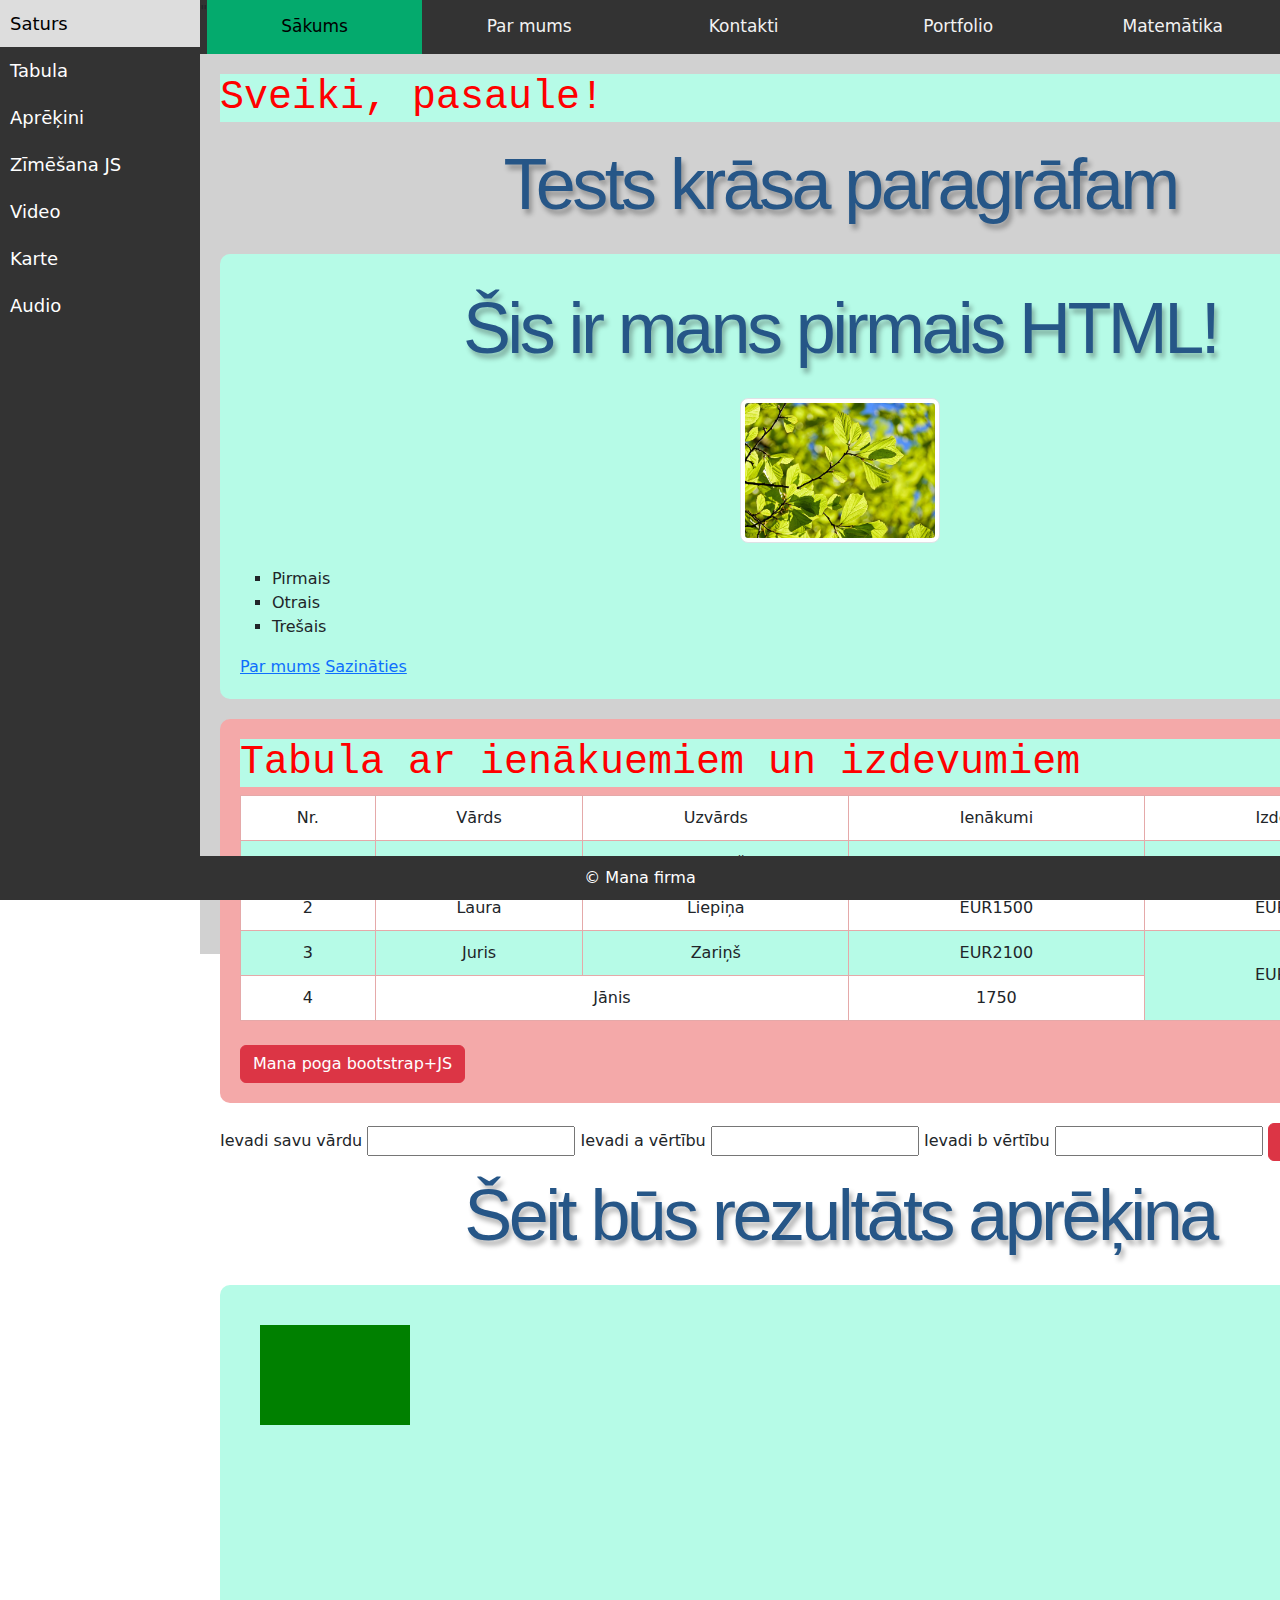
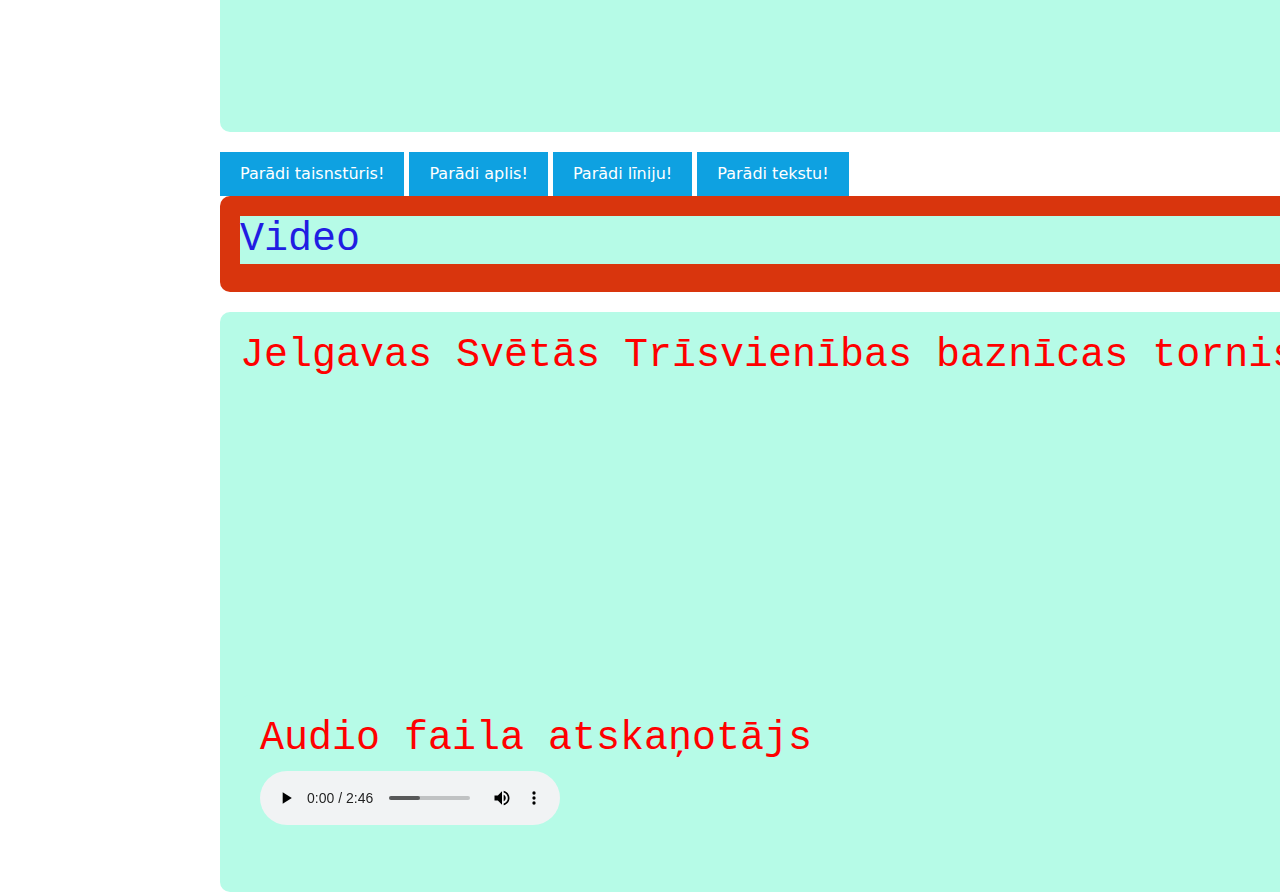
==== commit 035341dd: "Porfolio, pamainīti foni un stili, salabotas kļūdas zīmēšana(taisnstūris, līnija) JS salabota ievade" ====
--- a/index.html
+++ b/index.html
@@ -7,123 +7,155 @@
   <title>replit</title>
   <link href="style.css" rel="stylesheet" type="text/css" />
   <link rel="stylesheet" href="https://fonts.googleapis.com/css?family=Sofia"> <!--linka uz google fontu...-->
-  <link href="https://cdn.jsdelivr.net/npm/bootstrap@5.3.3/dist/css/bootstrap.min.css" rel="stylesheet" integrity="sha384-QWTKZyjpPEjISv5WaRU9OFeRpok6YctnYmDr5pNlyT2bRjXh0JMhjY6hW+ALEwIH" crossorigin="anonymous"> <!--lai iekļautu ārējo css no bootstrap un viņu pievieno head, izmantojot bootsrap dokumentāciju, varam apstrādāt konkrētus html dizaina tagus-->
-  
+  <link href="https://cdn.jsdelivr.net/npm/bootstrap@5.3.3/dist/css/bootstrap.min.css" rel="stylesheet"
+    integrity="sha384-QWTKZyjpPEjISv5WaRU9OFeRpok6YctnYmDr5pNlyT2bRjXh0JMhjY6hW+ALEwIH" crossorigin="anonymous">
+  <!--lai iekļautu ārējo css no bootstrap un viņu pievieno head, izmantojot bootsrap dokumentāciju, varam apstrādāt konkrētus html dizaina tagus-->
+
 </head>
 
 <body>
   <header> <!-- galvene -->
-        <nav class="topnav">" <!--navigācija klasei-->
-          <a href="index.html" class="active">Sākums</a> <!-- class active =paredzu ka tur būs cita fona klāsa, lai viņš atšķirtos no citiem= -->
-          <a href="par_mums.html" onclick="atjaunotIetvaru(this); return false;">Par mums</a>
-          <a href="kontakti.html" onclick="atjaunotIetvaru(this); return false;">Kontakti</a>
-        </nav>  
-  
+    <nav class="topnav">" <!--navigācija klasei-->
+      <a href="index.html" class="active">Sākums</a>
+      <!-- class active =paredzu ka tur būs cita fona klāsa, lai viņš atšķirtos no citiem= -->
+      <a href="par_mums.html" onclick="atjaunotIetvaru(this); return false;">Par mums</a>
+      <a href="kontakti.html" onclick="atjaunotIetvaru(this); return false;">Kontakti</a>
+      <a href="portfolio.html" onclick="atjaunotIetvaru(this); return false;">Portfolio</a>
+      <a href="matematika.html" onclick="atjaunotIetvaru(this); return false;">Matemātika</a>
+    </nav>
+
   </header>
-       <aside class="sidebar"> <!--iekšējā atsauce no sekcijas līdz sekcijai = sāanu josla-->
-         <a href="#saturs">Saturs</a> <!--slidbar opcija-->
-         <A href="#tabula">Tabula</a>
-         <A href="#aprekini">Aprēķini</a>
-         <A href="#zimejums">Zīmēšana JS</a>
-          <A href="#video">Video</a>
-         <A href="#karte">Karte</a>
-         <A href="#audio">Audio</a>
-         </aside>
+  <aside class="sidebar"> <!--iekšējā atsauce no sekcijas līdz sekcijai = sāanu josla-->
+    <a href="#saturs">Saturs</a> <!--slidbar opcija-->
+    <A href="#tabula">Tabula</a>
+    <A href="#aprekini">Aprēķini</a>
+    <A href="#zimejums">Zīmēšana JS</a>
+    <A href="#video">Video</a>
+    <A href="#karte">Karte</a>
+    <A href="#audio">Audio</a>
+  </aside>
   <main id="lapas_saturs"><!--main id lapas saturs lai citā lpp varētu saturu nomainīt saturs jeb bodt,skelets -->
     <h1>Sveiki, pasaule!</h1>
     <p>Tests krāsa paragrāfam</p>
-  <section id="saturs"><!-- sekcijas identificēšana???????? -->
-  <p>Šis ir mans pirmais HTML!</p>
-  <img src="oak.jpg" class="img-thumbnail" alt="Cinque Terre"width="200px">
-  <br>
-  <ul type="square">
-    <li>Pirmais</li>
-    <li>Otrais</li>
-    <li>Trešais</li>
-  </ul>
-  <a href="par_mums.html">Par mums</a>
-  <a href="kontakti.html">Sazināties</a>
-  </section>
-    
-  <section id="tabula"><!-- sekcijas identificēšana???????? -->
-  <h1>Tabula ar ienākuemiem un izdevumiem</h1>
-    <table border="1">
-    <tr>
-      <td>Nr.</td>
-      <td>Vārds</td>
-      <td>Uzvārds</td>
-      <td>Ienākumi</td>
-      <td>Izdevumi</td>
-    </tr>
-    <tr>
-      <td>1</td>
-      <td>Jānis</td>
-      <td>Bērziņš</td>
-      <td>EUR1000</td>
-      <td>EUR1500</td>
-    </tr>
-    <tr>
-      <td>2</td>
-      <td>Laura</td>
-      <td>Liepiņa</td>
-      <td>EUR1500</td>
-      <td>EUR1200</td>
-    </tr>
-    <tr>
-      <td>3</td>
-      <td>Juris</td>
-      <td>Zariņš</td>
-      <td>EUR2100</td>
-      <td rowspan="2">EUR2100</td>
-    </tr>
-      <tr>
-        <td>4</td>
-        <td colspan="2">Jānis</td>
-        <td>1750</td>
-        
-      </tr>
-  </table>
-    <br>
-    <button type="button" class="btn btn-danger" onclick="aprekins()">Mana poga bootstrap+JS</button><!--liste ar bootstrap un JS consule-->
-  </section>
-    
+    <section id="saturs"><!-- sekcijas identificēšana???????? -->
+      <p>Šis ir mans pirmais HTML!</p>
+      <img src="oak.jpg" class="img-thumbnail" alt="Cinque Terre" width="200px">
+      <br>
+      <ul type="square">
+        <li>Pirmais</li>
+        <li>Otrais</li>
+        <li>Trešais</li>
+      </ul>
+      <a href="par_mums.html">Par mums</a>
+      <a href="kontakti.html">Sazināties</a>
+    </section>
+
+    <section id="tabula"><!-- sekcijas identificēšana???????? -->
+      <h1>Tabula ar ienākuemiem un izdevumiem</h1>
+      <table border="1">
+        <tr>
+          <td>Nr.</td>
+          <td>Vārds</td>
+          <td>Uzvārds</td>
+          <td>Ienākumi</td>
+          <td>Izdevumi</td>
+        </tr>
+        <tr>
+          <td>1</td>
+          <td>Jānis</td>
+          <td>Bērziņš</td>
+          <td>EUR1000</td>
+          <td>EUR1500</td>
+        </tr>
+        <tr>
+          <td>2</td>
+          <td>Laura</td>
+          <td>Liepiņa</td>
+          <td>EUR1500</td>
+          <td>EUR1200</td>
+        </tr>
+        <tr>
+          <td>3</td>
+          <td>Juris</td>
+          <td>Zariņš</td>
+          <td>EUR2100</td>
+          <td rowspan="2">EUR2100</td>
+        </tr>
+        <tr>
+          <td>4</td>
+          <td colspan="2">Jānis</td>
+          <td>1750</td>
+
+        </tr>
+      </table>
+      <br>
+      <button type="button" class="btn btn-danger" onclick="aprekins()">Mana poga
+        bootstrap+JS</button><!--liste ar bootstrap un JS consule-->
+    </section>
+
     <section id="aprekini"> <!--Pogas sasaiste ar JS aprēķiniem ar jau esošu ID-->
       <label for="a">Ievadi savu vārdu</label>
-      <input type="text" id="vards" name ="vards">
+      <input type="text" id="vards" name="vards">
       <label for="a">Ievadi a vērtību</label>
       <input type="number" id="a">
       <label for="b">Ievadi b vērtību</label>
       <input type="number" id="b">
-      <button type="button" class="btn btn-danger" onclick="aprekins()">Aprēķināt</button><!--liste ar bootstrap un JS-->
+      <button type="button" class="btn btn-danger"
+        onclick="aprekins()">Aprēķināt</button><!--liste ar bootstrap un JS-->
       <p id="rezultats">Šeit būs rezultāts aprēķina</p>
-      
-      
+
+
     </section>
-    
+
     <section id="canva"> <!--canvas sekcija lai varetu zimet-->
-<canvas id="zimejums" width="500" height="400"></canvas>
-     
+      <canvas id="zimejums" width="500" height="400"></canvas>
+
     </section>
-        <button onclick="taisnstūris()">Parādi taisnstūris!</button>
-        <button onclick="aplis()">Parādi aplis!</button>
-         <button onclick="līnija()">Parādi līniju!</button>
-        <button onclick="teksts()">Parādi tekstu!</button>
-    
-    <section id="video"width="500" height="400"> <!--video sekcija ar platumu 500 un augstumu 400-->
+    <button onclick="taisnsturis()">Parādi taisnstūris!</button>
+    <button onclick="aplis()">Parādi aplis!</button>
+    <button onclick="linija()">Parādi līniju!</button>
+    <button onclick="teksts()">Parādi tekstu!</button>
+
+    <section id="video" width="1500" height="400"> <!--video sekcija ar platumu 500 un augstumu 400-->
       <h1>Video</h1>
-      <iframe width="430" height="315" src="https://www.youtube.com/embed/DbMMXh95-RY?si=b5jYF2SYEFXvDWtt" title="YouTube video player" frameborder="0" allow="accelerometer; autoplay; clipboard-write; encrypted-media; gyroscope; picture-in-picture; web-share" referrerpolicy="strict-origin-when-cross-origin" allowfullscreen></iframe>
+      <!--1 tiek izveidots id kā bloks, kurā ieliek klasi, lai neietekmētu novietojumu sekcijā -->
+      <div id='visivideo'>
+        <div class=ytvideo>
+          <iframe width="430" height="315" src="https://www.youtube.com/embed/DbMMXh95-RY?si=b5jYF2SYEFXvDWtt"
+            title="YouTube video player" frameborder="0"
+            allow="accelerometer; autoplay; clipboard-write; encrypted-media; gyroscope; picture-in-picture; web-share"
+            referrerpolicy="strict-origin-when-cross-origin" allowfullscreen></iframe>
+        </div>
+        <div class=ytvideo>
+          <iframe width="430" height="315" src="https://www.youtube.com/embed/DbMMXh95-RY?si=b5jYF2SYEFXvDWtt"
+            title="YouTube video player" frameborder="0"
+            allow="accelerometer; autoplay; clipboard-write; encrypted-media; gyroscope; picture-in-picture; web-share"
+            referrerpolicy="strict-origin-when-cross-origin" allowfullscreen></iframe>
+        </div>
+        <div class=ytvideo>
+          <iframe width="430" height="315" src="https://www.youtube.com/embed/DbMMXh95-RY?si=b5jYF2SYEFXvDWtt"
+            title="YouTube video player" frameborder="0"
+            allow="accelerometer; autoplay; clipboard-write; encrypted-media; gyroscope; picture-in-picture; web-share"
+            referrerpolicy="strict-origin-when-cross-origin" allowfullscreen></iframe>
+        </div>
+      </div>
+
+
     </section>
-    <section id="karte"width="500" height="400"> <!--kartes <sekcij-->
+    <section id="karte" width="500" height="400"> <!--kartes <sekcij-->
       <h1>Jelgavas Svētās Trīsvienības baznīcas tornis</h1>
-      <iframe src="https://www.google.com/maps/embed?pb=!1m18!1m12!1m3!1d2193.270973466069!2d23.726394411549425!3d56.65239957331964!2m3!1f0!2f0!3f0!3m2!1i1024!2i768!4f13.1!3m3!1m2!1s0x46ef254515871151%3A0x141aa2ac393acae8!2sJelgava%20St.%20Trinity%20Church%20Tower!5e0!3m2!1sen!2slv!4v1718645325836!5m2!1sen!2slv" width="400" height="300" style="border:0;" allowfullscreen="" loading="lazy" referrerpolicy="no-referrer-when-downgrade"></iframe>
-      <section id="audio"width="100" height="100"> <!--audio faila atskaņotājs <sekcij-->
+      <iframe
+        src="https://www.google.com/maps/embed?pb=!1m18!1m12!1m3!1d2193.270973466069!2d23.726394411549425!3d56.65239957331964!2m3!1f0!2f0!3f0!3m2!1i1024!2i768!4f13.1!3m3!1m2!1s0x46ef254515871151%3A0x141aa2ac393acae8!2sJelgava%20St.%20Trinity%20Church%20Tower!5e0!3m2!1sen!2slv!4v1718645325836!5m2!1sen!2slv"
+        width="400" height="300" style="border:0;" allowfullscreen="" loading="lazy"
+        referrerpolicy="no-referrer-when-downgrade"></iframe>
+      <section id="audio" width="100" height="100"> <!--audio faila atskaņotājs <sekcij-->
         <H1>Audio faila atskaņotājs</H1>
         <audio controls>
           <source src="good.m4a" type="audio/ogg">
           <source src="good.m4a" type="audio/mpeg">
-        Your browser does not support the audio element.
+          Your browser does not support the audio element.
         </audio>
-        </section>
+      </section>
   </main>
   <footer>&copy; Mana firma</footer><!--kājene -->
   <script src="script.js"></script>
--- a/style.css
+++ b/style.css
@@ -95,6 +95,11 @@
   ;
 }
 
+main h1 {
+  color: red;
+}
+
+
 footer {
   background-color: #333;
   color: white;
@@ -103,7 +108,8 @@
   position: flixed;
   bottom: 0;
   width: 100%;
-  position: fixed; /*footer fiksēšana lapās*/
+  position: fixed;
+  /*footer fiksēšana lapās*/
   /*paņem atlikušo platumu*/
 }
 
@@ -149,7 +155,7 @@
 p {
   color: #211174;
   /*rindkopas krāsa*/
-  font-size: 28px;
+  font-size: 48px;
 }
 
 #saturs {
@@ -205,10 +211,14 @@
 
 #video {
   /*uz id atsaucas #nosaukums*/
-  background-color: #b6fbe7;
-  padding: 20px;
-  border-radius: 10px;
-  margin-bottom: 20px;
+  background-color: #d9350d;
+  padding: 20px;
+  border-radius: 10px;
+  margin-bottom: 20px;
+}
+
+#video h1 {
+  color: #211de2;
 }
 
 #karte {
@@ -231,7 +241,101 @@
   width: 100%;
   height: 100%;
 }
-#lapas_saturs { /*nomainam html saturu pilnā izmērā*/
+
+#lapas_saturs {
+  /*nomainam html saturu pilnā izmērā*/
   width: 100%;
   height: 100%;
 }
+
+#visivideo {
+  width: 1500px;
+  height: 400px;
+}
+
+.ytvideo {
+  display: block;
+  float: left;
+}
+
+/*mainās bildes izmērrs par 20%*/
+.img-thumbnail:hover {
+  transform: scale(1.2);
+}
+
+/*----------------------Bounce */
+@import url(https://fonts.googleapis.com/css?family=Montserrat+Alternates:400,700);
+
+div {
+  position: absolute;
+  top: 50%;
+  width: 100%;
+}
+
+p {
+  color: #265687;
+  font-family: "Montserrat Alternates", sans-serif;
+  font-size: 72px;
+  font-weight: 400;
+  letter-spacing: -0.05em;
+  text-align: center;
+  text-shadow: 3px 5px 5px rgba(0, 0, 0, .3);
+
+  em {
+    font-style: normal;
+    display: inline-block;
+
+    &:nth-child(1) {
+      color: #4285F4;
+    }
+
+    &:nth-child(2) {
+      color: #E94D3D;
+    }
+
+    &:nth-child(3) {
+      color: #F7C945;
+    }
+
+    &:nth-child(4) {
+      color: #4285F4;
+    }
+
+    &:nth-child(5) {
+      color: #34A853;
+    }
+
+    &:nth-child(6) {
+      color: #E94D3D;
+    }
+
+    &:nth-child(7) {
+      color: #318141;
+    }
+
+    &:nth-child(8) {
+      color: #292d65;
+    }
+
+    &.bounce-me {
+      -webkit-animation: bounce 4s infinite ease-in-out;
+      animation: bounce 4s infinite ease-in-out;
+    }
+  }
+}
+
+@-webkit-keyframes bounce {
+  60% {
+    -webkit-transform: translate(0px, -50px) scale(1.2);
+    opacity: 0.8;
+    text-shadow: 0px 150px 20px rgba(0, 0, 0, 0.8);
+  }
+}
+
+@keyframes bounce {
+  60% {
+    -webkit-transform: translate(0px, -50px) scale(1.2);
+    opacity: 0.8;
+    text-shadow: 0px 150px 20px rgba(0, 0, 0, 0.8);
+  }
+}